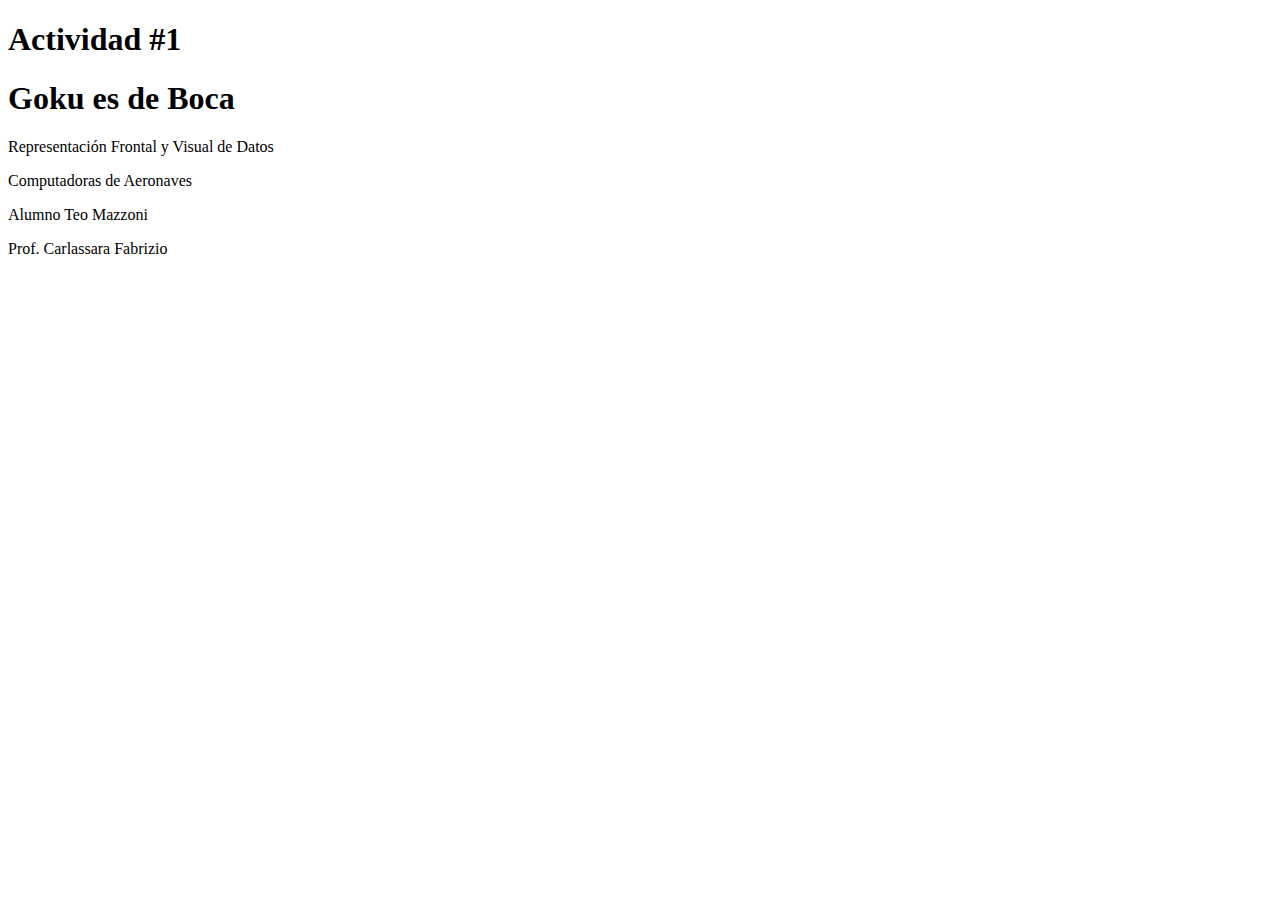
==== actividades/ej_01/index.html @ 77b208a0 "Merge 45bb4f2ef28075ea94940dd0ee369945a6ab28a6 into 7eae1546cd0bdb6f9b874806a96817ea8f229b8e" ====
<!DOCTYPE html>
<html lang="es">
<head>
    <meta charset="UTF-8">
    <meta name="viewport" content="width=device-width, initial-scale=1.0">
    <title>Actividad #1</title>
    <link rel="stylesheet" href="/static/base.css">
</head>
<body>
    <header>
        <h1>Actividad #1</h1>
    </header>
    <main>
        <h1 class="centered">Goku es de Boca</h1>
    </main>
    <footer>
        <p>Representación Frontal y Visual de Datos</p>
        <p>Computadoras de Aeronaves</p>
        <p>Alumno Teo Mazzoni</p>
        <p>Prof. Carlassara Fabrizio</p>
        <p id="fecha"></p>
    </footer>
    
    <script src="/static/base.js"></script>
</body>
</html>
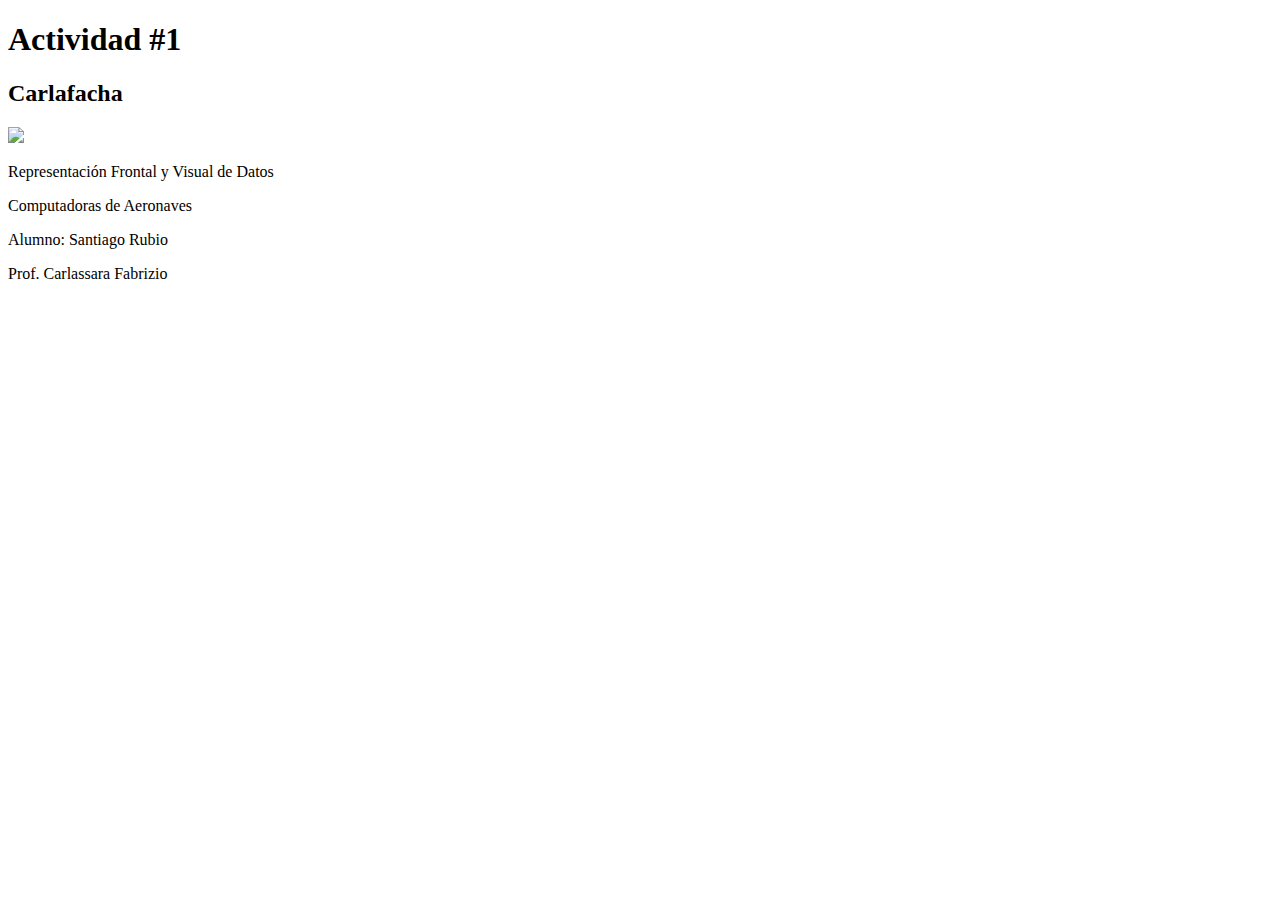
==== commit c15b2de5: "Merge 8225e97993cbc5b18f80634662c359b3f84a3a92 into 7eae1546cd0bdb6f9b874806a96817ea8f229b8e" ====
--- a/actividades/ej_01/index.html
+++ b/actividades/ej_01/index.html
@@ -4,23 +4,23 @@
     <meta charset="UTF-8">
     <meta name="viewport" content="width=device-width, initial-scale=1.0">
     <title>Actividad #1</title>
-    <link rel="stylesheet" href="/static/base.css">
+    <link rel="stylesheet" href="styles/base.css">
 </head>
 <body>
     <header>
         <h1>Actividad #1</h1>
     </header>
     <main>
-        <h1 class="centered">Goku es de Boca</h1>
+        <h2>Carlafacha</h2>
+        <img src="https://pm1.aminoapps.com/6780/c9cc6b86493df115019fce3632d2bedc47564772v2_00.jpg" width="475">
     </main>
     <footer>
         <p>Representación Frontal y Visual de Datos</p>
         <p>Computadoras de Aeronaves</p>
-        <p>Alumno Teo Mazzoni</p>
+        <p>Alumno: Santiago Rubio</p>
         <p>Prof. Carlassara Fabrizio</p>
         <p id="fecha"></p>
     </footer>
-    
-    <script src="/static/base.js"></script>
+    <script src="scripts/base.js"></script>
 </body>
 </html>
